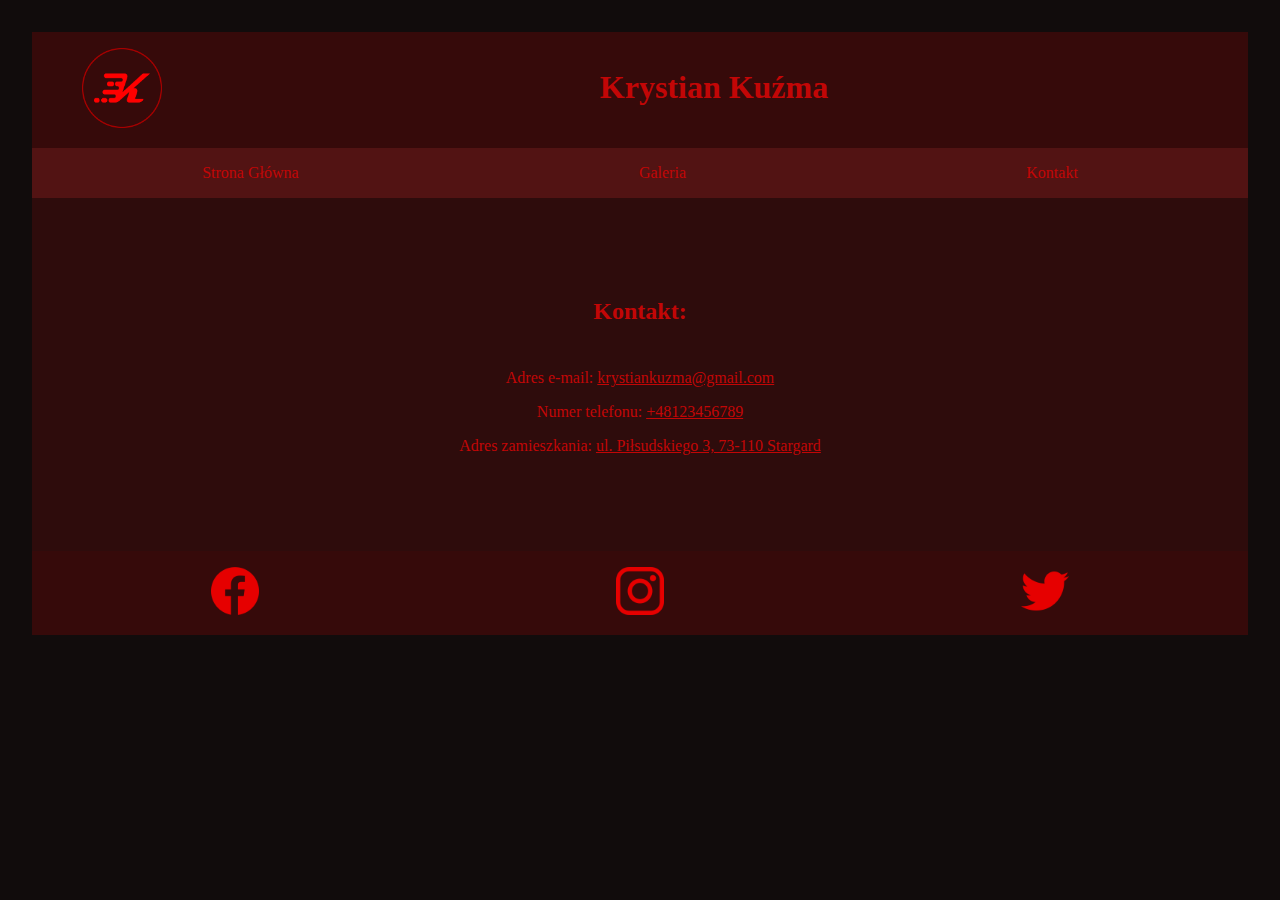
==== contact.html @ 720da41f "Wprowadzenie strony do gita" ====
<!DOCTYPE html>
<html lang="pl">
<head>
    <meta charset="UTF-8">
    <meta http-equiv="X-UA-Compatible" content="IE=edge">
    <meta name="viewport" content="width=device-width, initial-scale=1.0">
    <title>Projekt 1</title>
    <link rel="stylesheet" href="style/z1.css">
</head>
<body>
    <div id="container">
    <header>
        <div id="logo">
            <img src="images/logosite.png" alt="logo">
        </div>
        <h1>Krystian Kuźma</h1>
    </header>
    <nav>
        <ul>
            <li><a href="index.html">strona główna</a></li>
            <li><a href="gallery.html">galeria</a></li>
            <li><a href="contact.html">kontakt</a></li>
        </ul>
    </nav>
    <main>
        <article>
            <h2>Kontakt:</h2>
            <p>Adres e-mail: <span class="contactInfo">krystiankuzma@gmail.com</span></p>
            <p>Numer telefonu: <span class="contactInfo">+48123456789</span></p>
            <p>Adres zamieszkania: <span class="contactInfo">ul. Piłsudskiego 3, 73-110 Stargard</span></p>
        </article>
    </main>
    <footer>
        <ul>
            <li><a href="https://www.facebook.com"><img src="images/socialfb.png" alt="Facebook"></a></li>
            <li><a href="https://www.instagram.com"><img src="images/socialig.png" alt="Instagram"></a></li>
            <li><a href="https://www.twitter.com"><img src="images/socialtw.png" alt="Twitter"></a></li>
        </ul>
    </footer>
</div>
<script>
    
</script>
</body>
</html>
---- style/z1.css ----
body {
    font-family: "Comic Sans MS", "Comic Sans", cursive;
    margin: 0;
    padding: 2em;
    background-color: rgb(17, 12, 12);
    color: rgb(194, 6, 6);
}
div#container {
    max-width: 1400px;
    margin: 0 auto;
}
header, footer {
    background-color: rgb(54, 10, 10);
    text-align: center;
    padding: 1em;
}
header {
    display: flex;
}
header > div#logo {
    flex: 1;
}
header > div#logo img {
    width: 5em;
    height: 5em;
}
header > h1 {
    flex:7;
}
nav > ul {
    list-style-type: none;
    display: flex;
    padding: 0;
    margin: 0;
}
nav > ul > li {
    padding: 1em;
    background-color: rgb(82, 19, 19);
    flex-grow: 1;
    text-align: center;
    text-transform: capitalize;
}
nav > ul > li > a {
    text-decoration: none;
    color: inherit;
}
nav > ul > li:hover {
    background-color: rgb(41, 0, 0);
}
main {
    display: flex;
    background-color: rgb(46, 12, 12);
}
main > aside {
    flex:1;
    padding: 1em;
    background-color: rgb(44, 10, 10);
}
aside > button {
    margin: auto;
    display: none;
}
aside > button img {
    width: 100px;
}
aside > ul {
    list-style-type: none;
    display: block;
    text-align: center;
    padding: 0;
    margin: 0;
}
aside > ul > li {
    padding: 1em;
    text-transform: capitalize;
}
aside > ul > li:hover {
    background-color: rgb(74, 10, 10);
    cursor: pointer;
}
main > article {
    flex:2;
    padding: 5em 15em;
    text-align: center;
}
article > h2 {
    padding-bottom: 1em;
}
article .contactInfo {
    text-decoration: underline;
}
div.gallery {
    display: grid; 
    grid-template-columns: 1fr 1fr; 
    grid-template-rows: 1fr 1fr; 
    gap: 5em 5em; 
    grid-template-areas: 
      "artOne artTwo"
      "artThree artFour"; 
}
div.gallery img {
    width: 250px;
    height: auto;
    padding: 2em;
}
div.gallery img {
    border: 3px solid rgb(82, 19, 19);
    border-radius: 1em;
}
div.gallery img:hover {
    border:3px solid rgb(194, 6, 6); 
}
.artOne { 
    grid-area: artOne;
}
.artTwo { 
    grid-area: artTwo; 
}
.artThree { 
    grid-area: artThree; 
}
.artFour { 
    grid-area: artFour; 
}
footer {
    clear: both;
    padding: 0;
}
footer > ul {
    list-style-type: none;
    display: flex;
    padding: 0;
    margin: 0;
}
footer > ul > li {
    padding: 1em;
    flex-grow: 1;
    text-align: center;
    text-transform: capitalize;
}
footer > ul > li:hover {
    background-color: rgb(41, 0, 0);
}
a > img {
    width: 3em;
    height: 3em;
}
@media screen and (max-width: 800px) {
    body {
        padding: 0;
    }
    main {
        flex-direction: column;
    }
    article {
        order: 2;
    }
    aside {
        order: 1;
    }
    aside > button {
        display: block;
        background: none;
        border: none;
    }
    .menu {
        display: none;
    }
    .smenu {
        display: block;
    }
    div.gallery {
        display: block; 
    }
    div.gallery > div {
        padding-bottom: 2em;
    }
    button > img:hover, button > img:focus {
        background-color: rgb(82, 19, 19);
    }
}
@media print {
    img {
        display: none;
    }
    aside {
        display: none;
    }
}
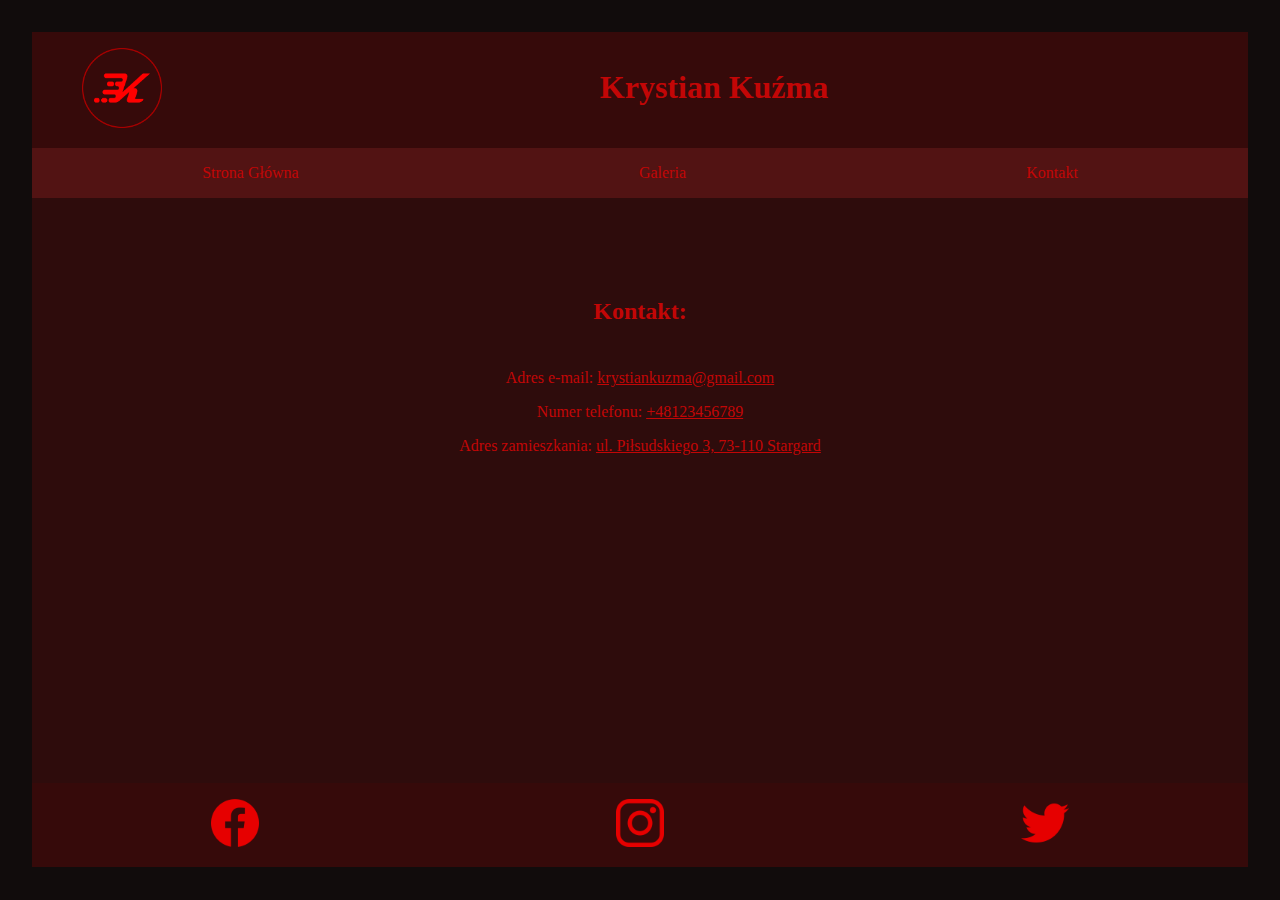
==== commit bd1b3158: "Optymalizacja skryptu" ====
--- a/contact.html
+++ b/contact.html
@@ -38,8 +38,5 @@
         </ul>
     </footer>
 </div>
-<script>
-    
-</script>
 </body>
 </html>--- a/style/z1.css
+++ b/style/z1.css
@@ -50,6 +50,7 @@
 main {
     display: flex;
     background-color: rgb(46, 12, 12);
+    min-height: 65vh;
 }
 main > aside {
     flex:1;
@@ -93,7 +94,7 @@
     display: grid; 
     grid-template-columns: 1fr 1fr; 
     grid-template-rows: 1fr 1fr; 
-    gap: 5em 5em; 
+    gap: 5em 5em;
     grid-template-areas: 
       "artOne artTwo"
       "artThree artFour"; 
@@ -102,8 +103,6 @@
     width: 250px;
     height: auto;
     padding: 2em;
-}
-div.gallery img {
     border: 3px solid rgb(82, 19, 19);
     border-radius: 1em;
 }
@@ -145,15 +144,16 @@
     width: 3em;
     height: 3em;
 }
-@media screen and (max-width: 800px) {
+@media screen and (max-width: 900px) {
     body {
         padding: 0;
     }
     main {
         flex-direction: column;
     }
-    article {
+    main > article {
         order: 2;
+        padding: 7em 7em;
     }
     aside {
         order: 1;
@@ -179,6 +179,70 @@
         background-color: rgb(82, 19, 19);
     }
 }
+
+@media screen and (max-width: 749px) {
+    body {
+        padding: 0;
+    }
+
+    main {
+        flex-direction: column;
+    }
+
+    main > article {
+        order: 2;
+        /* padding: 5em 5em; */
+    }
+
+    article > #maintitle, article > #contents {
+        min-width: 50vw;
+        margin: auto;
+    }
+
+    aside {
+        order: 1;
+    }
+
+    aside>button {
+        display: block;
+        background: none;
+        border: none;
+    }
+
+    .menu {
+        display: none;
+    }
+
+    .smenu {
+        display: block;
+    }
+
+    div.gallery {
+        display: block;
+    }
+
+    div.gallery>div {
+        padding-bottom: 2em;
+    }
+
+    button>img:hover,
+    button>img:focus {
+        background-color: rgb(82, 19, 19);
+    }
+}
+@media screen and (max-width: 500px) {
+    main > article {
+        padding: 0;
+    }
+
+    article > div.gallery {
+        margin: 0;
+    }
+    
+    div.gallery img{
+        max-width: 40vw;
+    }
+}
 @media print {
     img {
         display: none;
